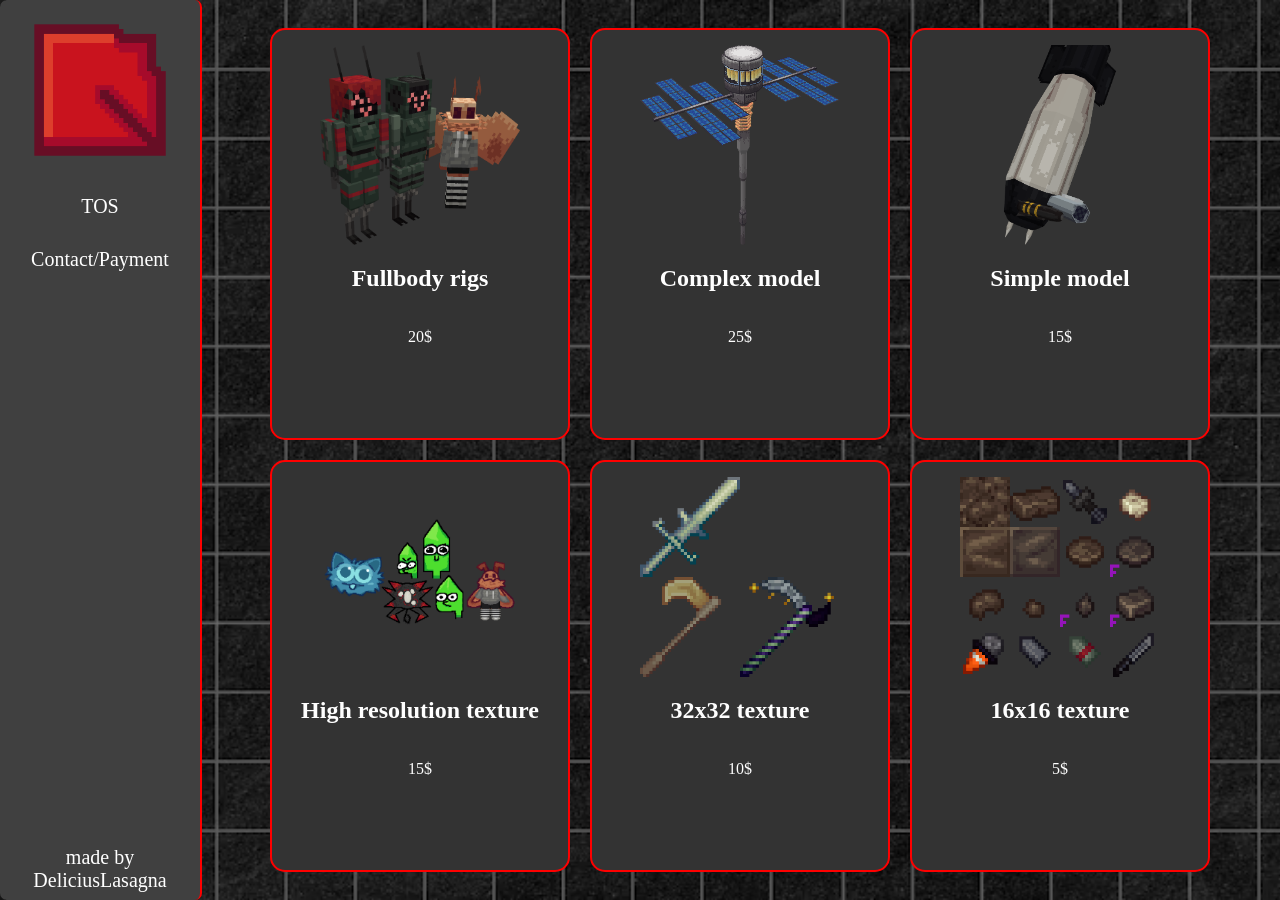
==== docs/index.html @ f3e7550e "this will not work but i dont care" ====
<html>

<head>
<link rel="stylesheet" href="index.css">
<title> Examples and Pricing </title> 
</head>

<body>

<!-- --------- Navbar --------- -->
<nav class="navBar">
<ul>
<li> <a id= "logo"; href="index.htm"> <img src="../pictures/logo.png" alt="Logo" width="150" height="150"> </a> </li>
<li> <a href="termsOfService.htm"> TOS </a> </li>
<li> <a href="contactInfo.htm"> Contact/Payment </a> </li> 
<li id="navFooter"> <p> made by DeliciusLasagna </p> </li>
</ul>
</nav> 

<!-- --------- Grid --------- -->
 
<div class="project_grid">

      <section class="project_card">
        <img src="../pictures/examples/full_rigged.png" alt="project_image"/>
        <h1>Fullbody rigs</h1>
        <p>20$</p>
      </section>

      <section class="project_card">
        <img src="../pictures/examples/complex.png" alt="project_image"/>
        <h1>Complex model</h1>
        <p>25$</p>
      </section>

      <section class="project_card">
        <img src="../pictures/examples/simple.png" alt="project_image"/>
        <h1>Simple model</h1>
        <p>15$</p>
      </section>

      <section class="project_card">
        <img src="../pictures/examples/exampleHighRes.png" alt="project_image"/>
        <h1>High resolution texture</h1>
        <p>15$</p>
      </section>

      <section class="project_card">
        <img src="../pictures/examples/example32.png" alt="project_image"/>
        <h1>32x32 texture</h1>
        <p>10$</p>
      </section>

      <section class="project_card">
        <img src="../pictures/examples/example16.png" alt="project_image"/>
        <h1>16x16 texture</h1>
        <p>5$</p>
      </section>

</div> 

</body>
</html>
---- docs/index.css ----
/* --------- Navbar --------- */

.navBar {
 position: fixed;
 top: 0;
 left: 0;
 height: 100%;
 width: 200px;
 background-color: hsl(0, 0%, 25%);
 border-radius: 7px;
 border-right: 2px solid; 
 border-color: red;
}

.navBar a {
 color: white;
 text-decoration: none;
 padding: 15px;
 display: block;
 width: auto;
 font-size: 20px;
 text-align: center;
}

.navBar ul {
 list-style-type: none;
 padding: 0;
 margin: 0;
 display: flex;
 flex-direction: column;
 align-items: center;
}

.navBar a:hover {
 text-decoration: underline;
 color: hsl(207.69deg 69.19% 59.39%);
}

#logo {
padding: 0px;
margin: 15px;
}

#navFooter {
 margin-top: 540px; 
 color: white;
 text-decoration: none;
 display: block;
 width: auto;
 font-size: 20px;
 text-align: center;
}

/* --------- general --------- */
body {
background-image: url("../pictures/back.png");
background-size: cover;
background-repeat: no-repeat;
background-position: center;
background-attachment: fixed;
background-color: black; 

margin-left:  250px;
margin-right: 50px;
}

/* --------- Grid Layout --------- */
 
.project_grid {
  display: grid;
  grid-template-columns: repeat(3, minmax(220px, 1fr));
  gap: 20px;
  padding: 20px;
  max-width: 2400px;
  justify-content: center;
}
 
.project_card { 
  background: hsl(0, 0%, 20%);
  border-radius: 15px;
  border: 2px solid;
  border-color: red; 
  padding: 15px;
  color: white; 
  height: 42vh; 
  overflow: auto;
  overflow-wrap: break-word;
  white-space: normal; 
  display: flex;
  flex-direction: column;
  align-items: center;
  text-align: center;
  overflow: hidden;
}

.project_card img {
width: 200px;
height: 200px; 
}
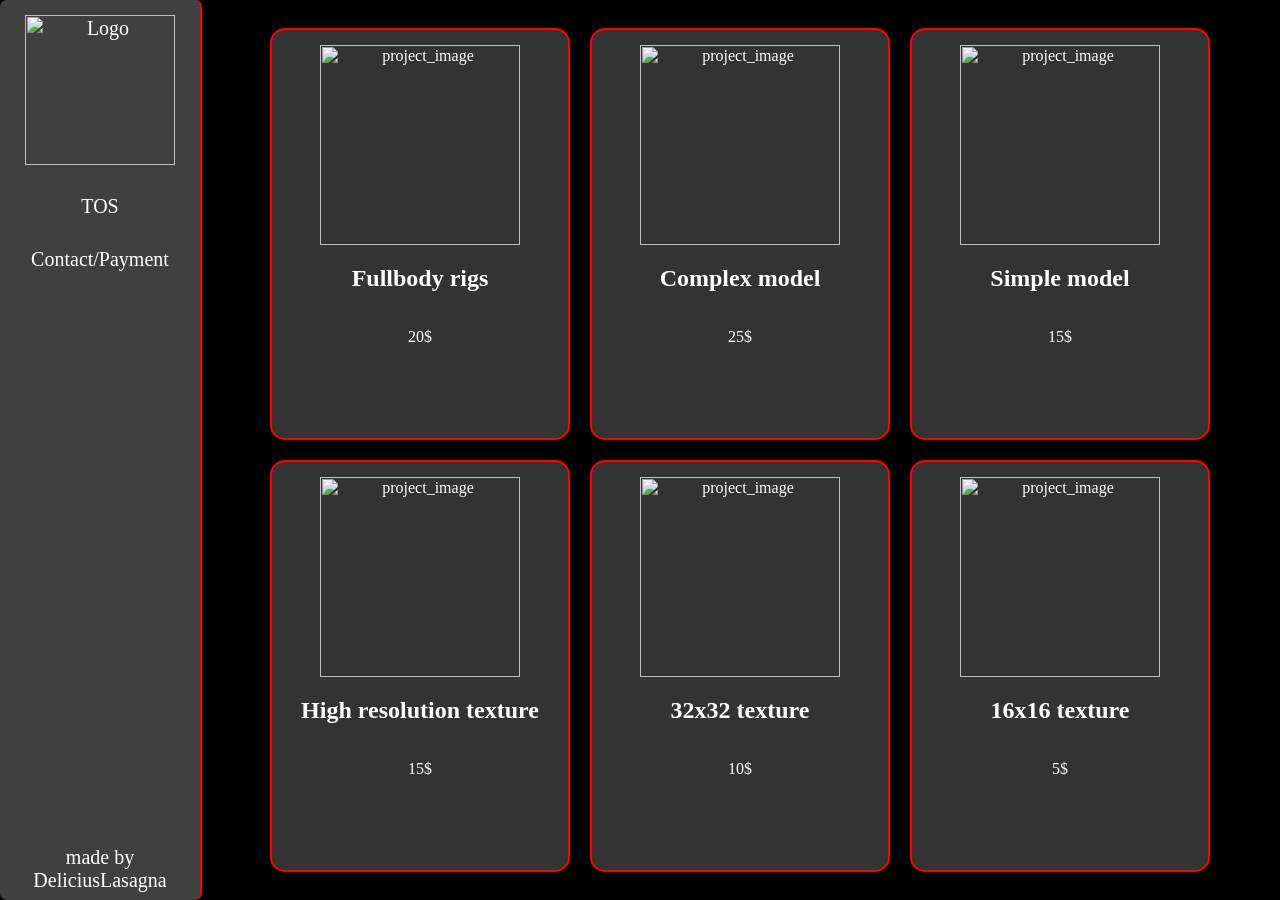
==== commit a91c7b66: "i have hope" ====
--- a/docs/index.html
+++ b/docs/index.html
@@ -60,4 +60,4 @@
 </div> 
 
 </body>
-</html>
+</html>
